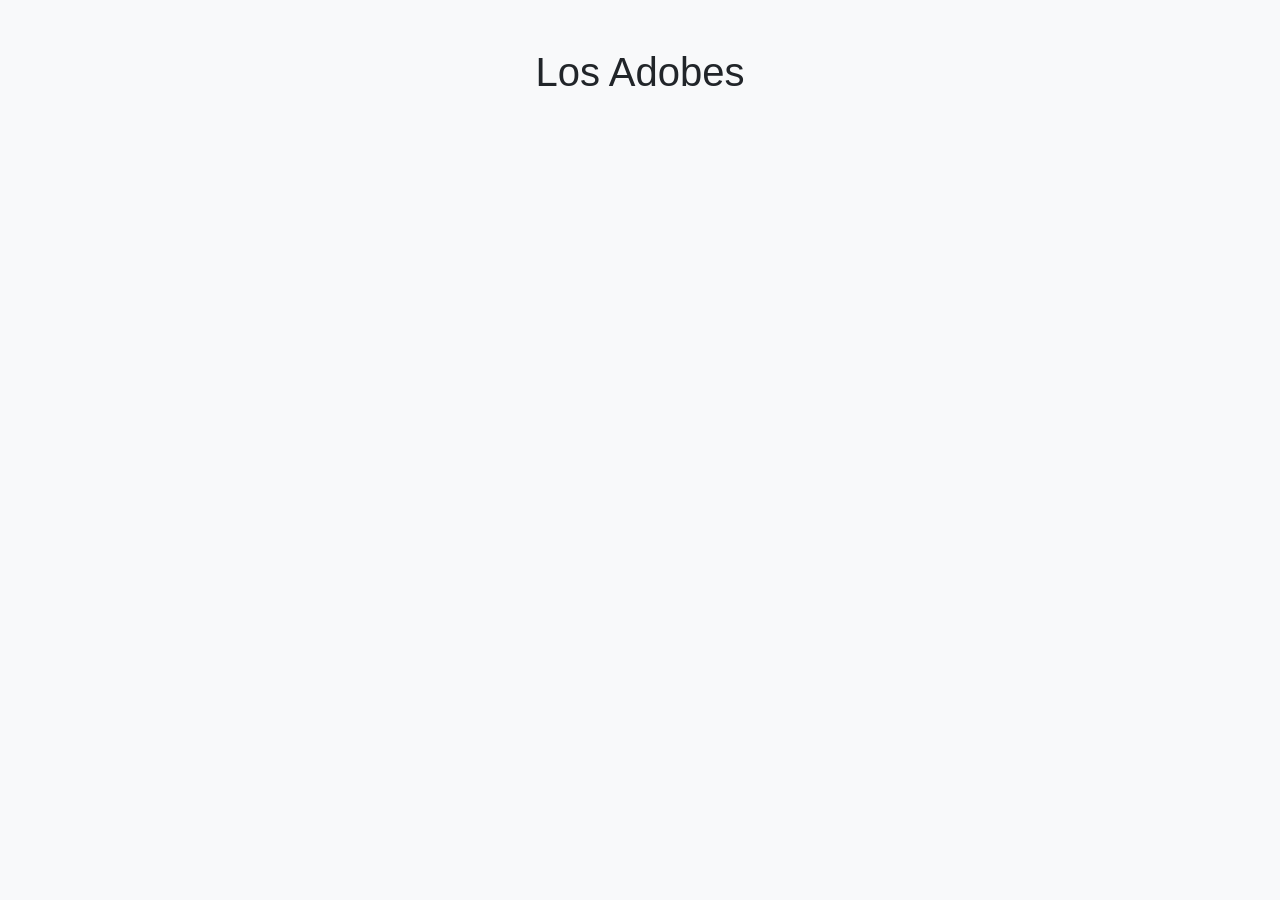
==== index.html @ 108483d7 "feat: initialize project structure" ====
<!DOCTYPE html>
<html lang="en">
<head>
    <meta charset="UTF-8">
    <meta name="viewport" content="width=device-width, initial-scale=1.0">
    <title>Los adobes</title>
     <!-- Bootstrap CSS -->
    <link href="https://cdn.jsdelivr.net/npm/bootstrap@5.3.8/dist/css/bootstrap.min.css" rel="stylesheet">
     <!-- CSS Propio -->
    <link rel="stylesheet" href="css/styles.css">


</head>


<body>




     <!-- Bootstrap JS -->
    <script src="https://cdn.jsdelivr.net/npm/bootstrap@5.3.8/dist/js/bootstrap.bundle.min.js"></script>
    <h1 class="text-center mt-5">Los Adobes</h1>
   
   
   
    <!-- JavaScript propio -->
     <script src="js/app.js"></script>



</body>



</html>
---- css/styles.css ----
/* ==========================
   Variables
========================== */

:root {
    --color-primary: #8B4513;
    --color-secondary: #D4A373;
    --color-light: #F8F9FA;
    --color-dark: #212529;
}

/* ==========================
   Reset
========================== */

* {
    margin: 0;
    padding: 0;
    box-sizing: border-box;
}

/* ==========================
   General
========================== */

body {
    font-family: Arial, Helvetica, sans-serif;
    background-color: var(--color-light);
    color: var(--color-dark);
}
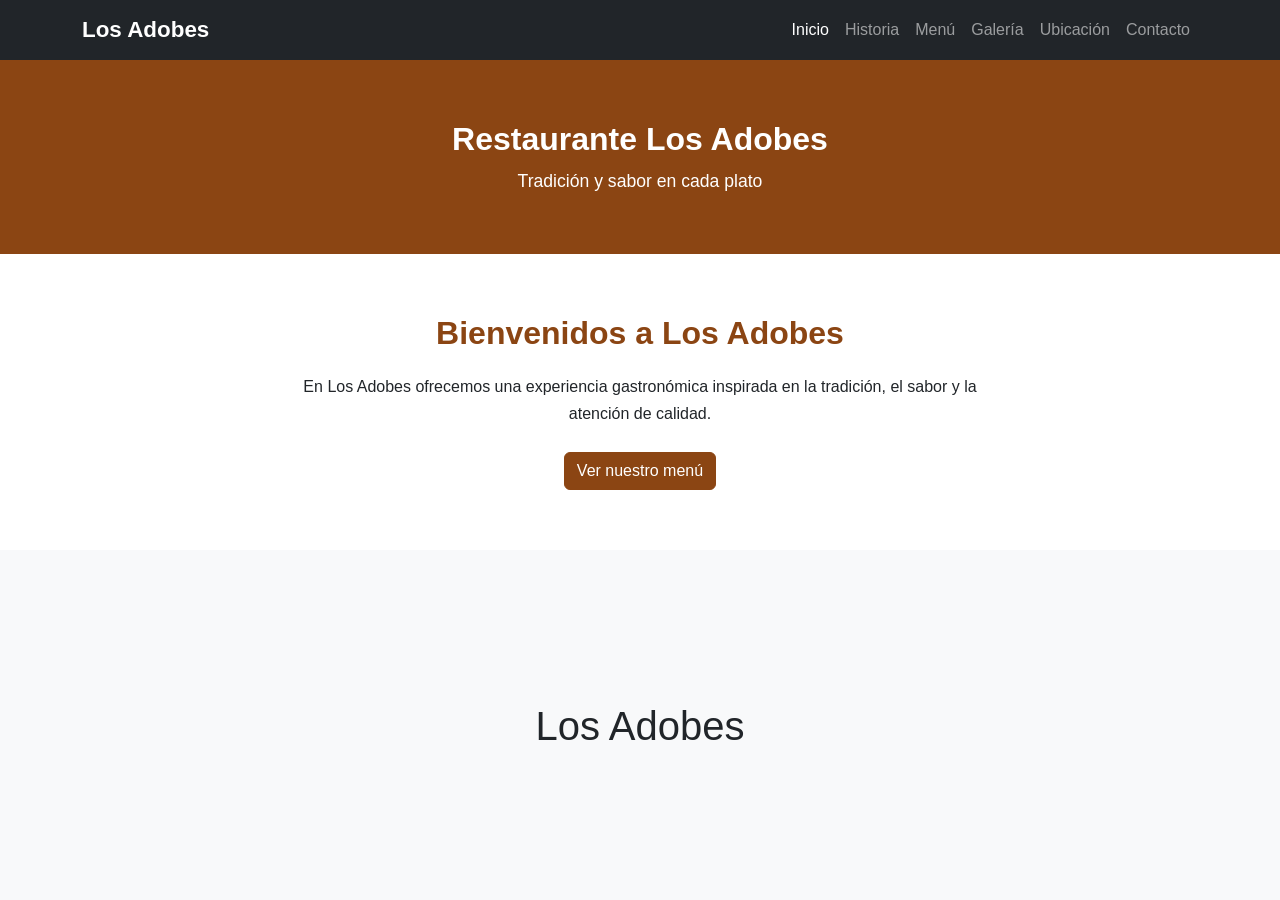
==== commit 2bdbdf62: "feat: Created  heaver, nvar and main" ====
--- a/index.html
+++ b/index.html
@@ -6,7 +6,7 @@
     <title>Los adobes</title>
      <!-- Bootstrap CSS -->
     <link href="https://cdn.jsdelivr.net/npm/bootstrap@5.3.8/dist/css/bootstrap.min.css" rel="stylesheet">
-     <!-- CSS Propio -->
+     <!-- Linkear el style css -->
     <link rel="stylesheet" href="css/styles.css">
 
 
@@ -15,19 +15,134 @@
 
 <body>
 
+    <body>
+
+    <!-- Header -->
+    <header>
+        <!-- Navbar -->
+        <nav class="navbar navbar-expand-lg navbar-dark bg-dark">
+            <div class="container">
+                
+                <a class="navbar-brand" href="index.html">
+                    Los Adobes
+                </a>
+
+                <button
+                    class="navbar-toggler"
+                    type="button"
+                    data-bs-toggle="collapse"
+                    data-bs-target="#navbarPrincipal"
+                    aria-controls="navbarPrincipal"
+                    aria-expanded="false"
+                    aria-label="Abrir menú de navegación"
+                >
+                    <span class="navbar-toggler-icon"></span>
+                </button>
+
+                <div class="collapse navbar-collapse" id="navbarPrincipal">
+                    <ul class="navbar-nav ms-auto">
+
+                        <li class="nav-item">
+                            <a class="nav-link active" href="index.html">
+                                Inicio
+                            </a>
+                        </li>
+
+                        <li class="nav-item">
+                            <a class="nav-link" href="pages/historia.html">
+                                Historia
+                            </a>
+                        </li>
+
+                        <li class="nav-item">
+                            <a class="nav-link" href="pages/menu.html">
+                                Menú
+                            </a>
+                        </li>
+
+                        <li class="nav-item">
+                            <a class="nav-link" href="pages/galeria.html">
+                                Galería
+                            </a>
+                        </li>
+
+                        <li class="nav-item">
+                            <a class="nav-link" href="pages/ubicacion.html">
+                                Ubicación
+                            </a>
+                        </li>
+
+                        <li class="nav-item">
+                            <a class="nav-link" href="pages/contacto.html">
+                                Contacto
+                            </a>
+                        </li>
+
+                    </ul>
+                </div>
+            </div>
+        </nav>
+
+        <div class="header-content text-center">
+            <div class="container">
+                <h1>Restaurante Los Adobes</h1>
+                <p>Tradición y sabor en cada plato</p>
+            </div>
+        </div>
+    </header>
+
+    <!-- Main -->
+    <main>
+
+    <section class="bienvenida">
+        <div class="container text-center">
+
+            <h2>Bienvenidos a Los Adobes</h2>
+
+            <p>
+                En Los Adobes ofrecemos una experiencia gastronómica
+                inspirada en la tradición, el sabor y la atención de calidad.
+            </p>
+
+            <a href="pages/menu.html" class="btn btn-primary">
+                Ver nuestro menú
+            </a>
+
+        </div>
+    </section>
+
+</main>
+
+    <!-- Footer -->
+    <footer>
+    </footer>
+
+    <!-- Bootstrap JS -->
+    <script src="https://cdn.jsdelivr.net/npm/bootstrap@5.3.8/dist/js/bootstrap.bundle.min.js"></script>
+
+    <!-- JavaScript propio -->
+    <script src="js/app.js"></script>
+
+</body>
+
+
+
+
+
+
+
+
+
 
 
 
      <!-- Bootstrap JS -->
     <script src="https://cdn.jsdelivr.net/npm/bootstrap@5.3.8/dist/js/bootstrap.bundle.min.js"></script>
     <h1 class="text-center mt-5">Los Adobes</h1>
-   
-   
+      
    
     <!-- JavaScript propio -->
      <script src="js/app.js"></script>
-
-
 
 </body>
 
--- a/css/styles.css
+++ b/css/styles.css
@@ -27,4 +27,78 @@
     font-family: Arial, Helvetica, sans-serif;
     background-color: var(--color-light);
     color: var(--color-dark);
+}
+
+header {
+    background-color: var(--color-primary);
+    color: white;
+}
+
+.header-content {
+    padding: 60px 20px;
+    background-color: var(--color-primary);
+}
+
+.header-content h1 {
+    font-size: 2rem;
+    font-weight: bold;
+    margin-bottom: 10px;
+}
+
+.header-content p {
+    font-size: 1.1rem;
+    margin-bottom: 0;
+}
+
+/* ==========================
+   Navbar
+========================== */
+
+.navbar-brand {
+    font-size: 1.4rem;
+    font-weight: bold;
+}
+
+.nav-link {
+    transition: color 0.3s ease;
+}
+
+.nav-link:hover {
+    color: var(--color-secondary);
+}
+
+main {
+    min-height: 400px;
+}
+
+/* ==========================
+   Sección de bienvenida
+========================== */
+
+.bienvenida {
+    padding: 60px 20px;
+    background-color: white;
+}
+
+.bienvenida h2 {
+    margin-bottom: 20px;
+    color: var(--color-primary);
+    font-weight: bold;
+}
+
+.bienvenida p {
+    max-width: 700px;
+    margin: 0 auto 25px;
+    line-height: 1.7;
+}
+
+.bienvenida .btn-primary {
+    background-color: var(--color-primary);
+    border-color: var(--color-primary);
+}
+
+.bienvenida .btn-primary:hover {
+    background-color: var(--color-secondary);
+    border-color: var(--color-secondary);
+    color: var(--color-dark);
 }
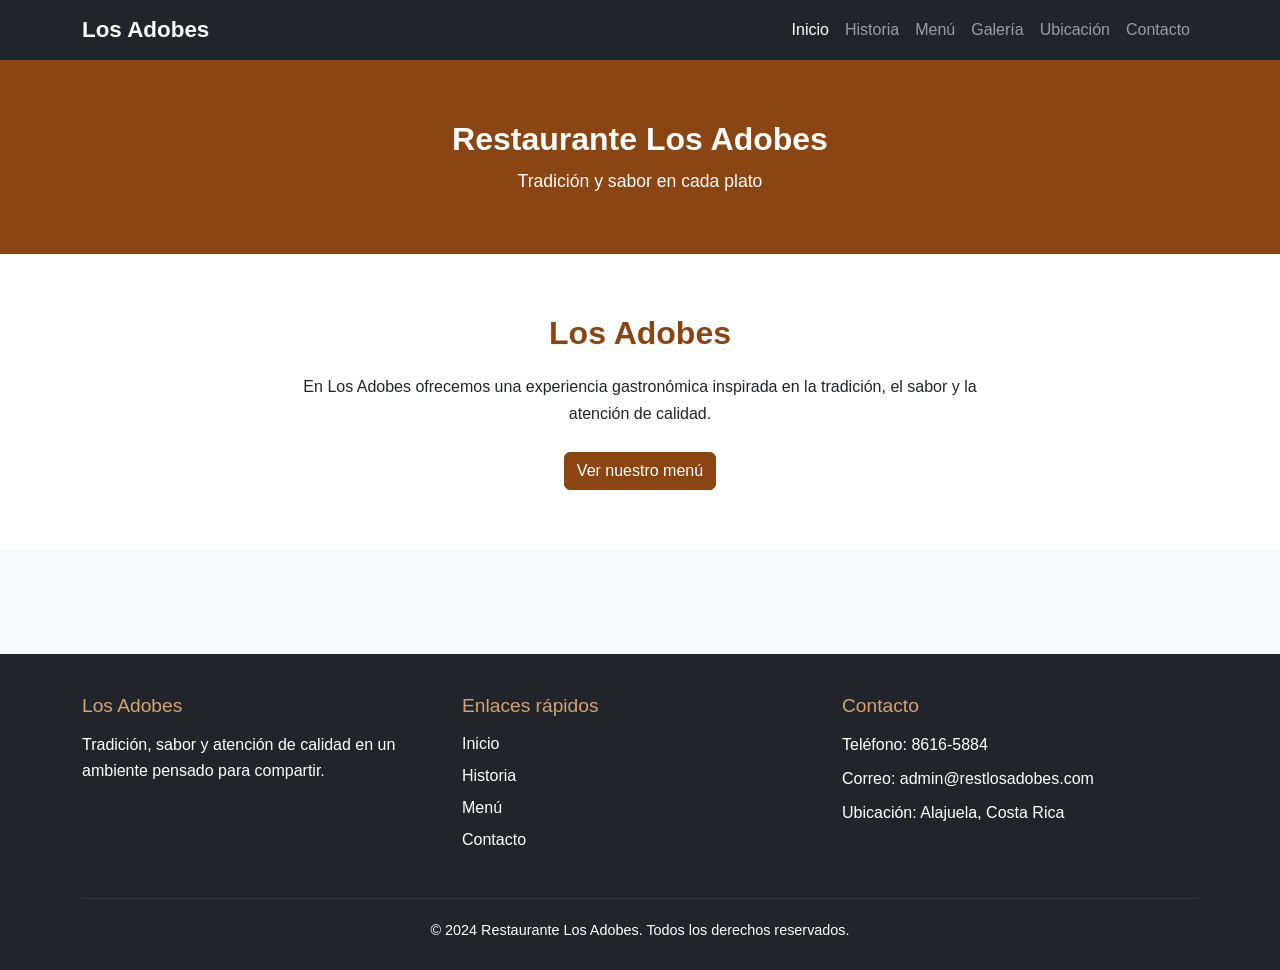
==== commit a023018a: "feat: footer added" ====
--- a/index.html
+++ b/index.html
@@ -97,7 +97,7 @@
     <section class="bienvenida">
         <div class="container text-center">
 
-            <h2>Bienvenidos a Los Adobes</h2>
+            <h2>Los Adobes</h2>
 
             <p>
                 En Los Adobes ofrecemos una experiencia gastronómica
@@ -113,9 +113,61 @@
 
 </main>
 
-    <!-- Footer -->
-    <footer>
-    </footer>
+    <footer class="footer">
+    <div class="container">
+
+        <div class="row text-center text-md-start">
+
+            <div class="col-md-4 mb-4 mb-md-0">
+                <h3>Los Adobes</h3>
+                <p>
+                    Tradición, sabor y atención de calidad en un ambiente
+                    pensado para compartir.
+                </p>
+            </div>
+
+            <div class="col-md-4 mb-4 mb-md-0">
+                <h3>Enlaces rápidos</h3>
+
+                <ul class="footer-links">
+                    <li>
+                        <a href="index.html">Inicio</a>
+                    </li>
+
+                    <li>
+                        <a href="pages/historia.html">Historia</a>
+                    </li>
+
+                    <li>
+                        <a href="pages/menu.html">Menú</a>
+                    </li>
+
+                    <li>
+                        <a href="pages/contacto.html">Contacto</a>
+                    </li>
+                </ul>
+            </div>
+
+            <div class="col-md-4">
+                <h3>Contacto</h3>
+
+                <p>Teléfono: 8616-5884</p>
+                <p>Correo: admin@restlosadobes.com</p>
+                <p>Ubicación: Alajuela, Costa Rica</p>
+            </div>
+
+        </div>
+
+        <hr>
+
+        <div class="text-center">
+            <p class="copyright">
+                &copy; 2024 Restaurante Los Adobes. Todos los derechos reservados.
+            </p>
+        </div>
+
+    </div>
+</footer>
 
     <!-- Bootstrap JS -->
     <script src="https://cdn.jsdelivr.net/npm/bootstrap@5.3.8/dist/js/bootstrap.bundle.min.js"></script>
@@ -138,7 +190,7 @@
 
      <!-- Bootstrap JS -->
     <script src="https://cdn.jsdelivr.net/npm/bootstrap@5.3.8/dist/js/bootstrap.bundle.min.js"></script>
-    <h1 class="text-center mt-5">Los Adobes</h1>
+  
       
    
     <!-- JavaScript propio -->
--- a/css/styles.css
+++ b/css/styles.css
@@ -101,4 +101,54 @@
     background-color: var(--color-secondary);
     border-color: var(--color-secondary);
     color: var(--color-dark);
+}
+
+/* ==========================
+   Footer
+========================== */
+
+.footer {
+    padding: 40px 20px 20px;
+    background-color: var(--color-dark);
+    color: white;
+}
+
+.footer h3 {
+    margin-bottom: 15px;
+    color: var(--color-secondary);
+    font-size: 1.2rem;
+}
+
+.footer p {
+    margin-bottom: 8px;
+    line-height: 1.6;
+}
+
+.footer-links {
+    padding: 0;
+    list-style: none;
+}
+
+.footer-links li {
+    margin-bottom: 8px;
+}
+
+.footer-links a {
+    color: white;
+    text-decoration: none;
+    transition: color 0.3s ease;
+}
+
+.footer-links a:hover {
+    color: var(--color-secondary);
+}
+
+.footer hr {
+    margin: 30px 0 20px;
+    border-color: rgba(255, 255, 255, 0.3);
+}
+
+.copyright {
+    margin: 0;
+    font-size: 0.9rem;
 }
